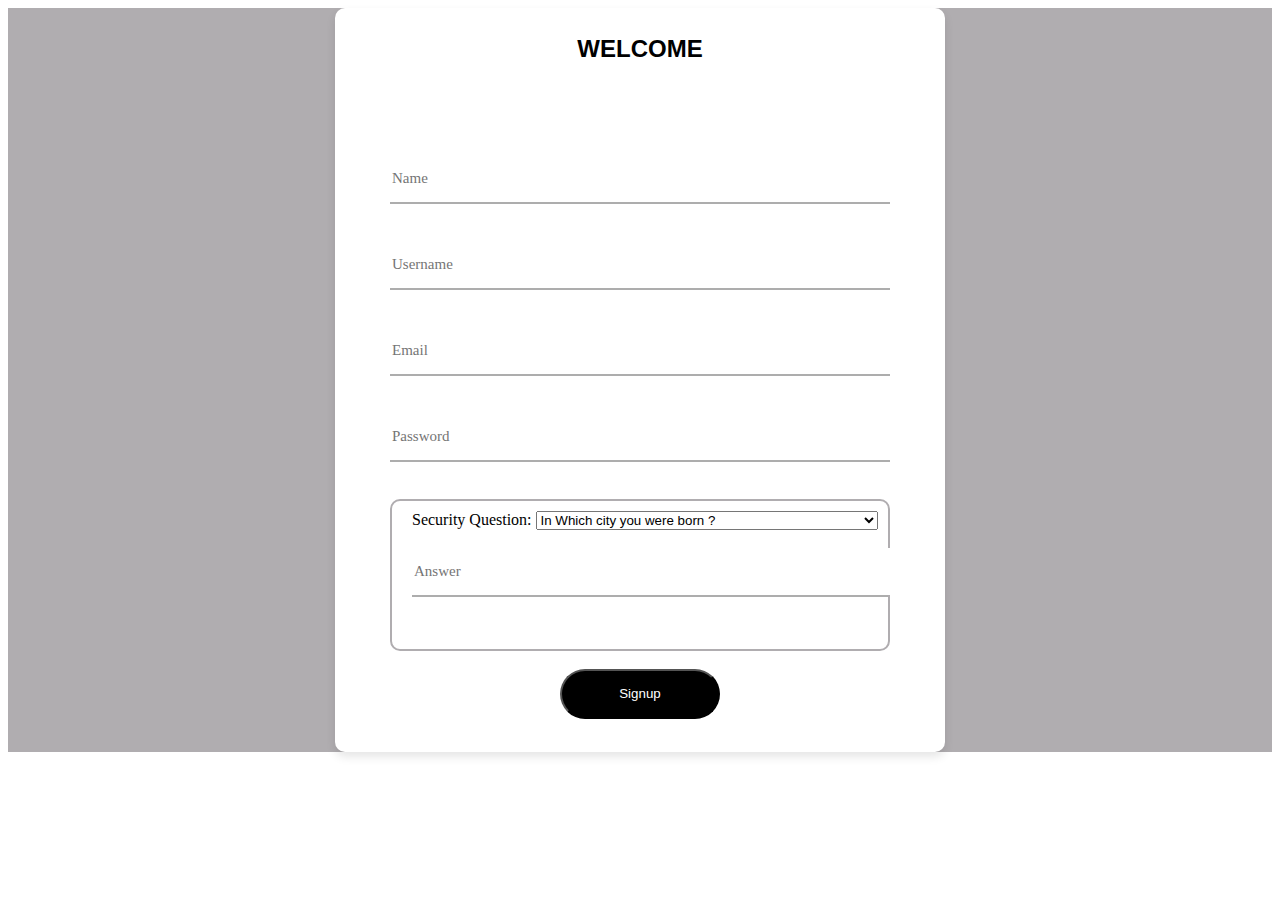
==== signup.html @ 721e08b5 "Merge pull request #1 from ggandhi27/master" ====
<!DOCTYPE html>
<html lang="en">
<html>

<head> 
	<title> Welcome</title>
	<meta charset="UTF-8">
		
	<link rel="stylesheet" type="text/css" href="style2.css">
	
</head>

<body>
	
	<div class="container-login100" style="background-color:#B0ADB0">
		<div class="wrap-login100">
			<h2 style="font-family:Arial"> <CENTER>WELCOME<center></h2>
			<br>
			<br>
			<br>
			<br>
			
			<form action ="">
			<div class="wrap-input100">
				<input class="input100" type="text" name="name" placeholder="Name">
			</div>
			
			<div class="wrap-input100">
				<input class="input100" type="text" name="username" placeholder="Username">
			</div>
			
			<div class="wrap-input100">
				<input class="input100" type="text" name="email" placeholder="Email">
				
			</div>
			
			<div class="wrap-input100">
				<input class="input100" type="password" name="password" placeholder="Password">
			</div>
			
			<!--Start Drop down list-->
			<div class="drop-down">
				Security Question: 
				<select>
					<option value="birthplace">In Which city you were born ?</option>
					<option value="nickname">What's Your Nickname ?</option>
					<option value="NickName">What's the company name of your first Mobile device?</option>
				</select>
				<br>
				<br>
				<div class="wrap-input100">
					<input class="input100" type="text" name="answer" placeholder="Answer">
				</div>
				
				
			</div>
			<!--End Drop Down list-->
			
			<center>
			<!-- <div class="oval"> -->
			<br>
				<button class="oval100"type="submit" value="Signup" style="color:white">Signup  </button>
			<!-- </div> -->
			</center>
			
			
			</form>
			
		</div> 
	</div>

</body>
---- style2.css ----
<<<<<<< HEAD




.container-login100 {
}

.wrap-login100 {
  width: 500px;
  margin: auto;
  background: #fff;
  border-radius: 10px;
  overflow: hidden;
  padding: 7px 55px 33px 55px;
  

  box-shadow: 0 5px 20px 0px rgba(0, 0, 0, 0.1);
  -moz-box-shadow: 0 5px 10px 0px rgba(0, 0, 0, 0.1);
  -webkit-box-shadow: 0 5px 10px 0px rgba(0, 0, 0, 0.1);
  -o-box-shadow: 0 5px 10px 0px rgba(0, 0, 0, 0.1);
  -ms-box-shadow: 0 5px 10px 0px rgba(0, 0, 0, 0.1);
}

.oval100 {
  width: 160px;
  height: 50px;
  background: #000000;
  border-radius: 40px;
}



.input100 {
  font-family: Poppins-Regular;
  font-size: 15px;
  
  line-height: 1.2;

  display: block;
  width: 100%;
  height: 4px;
  border: none;
border-color: transparent;
 

}


.input100 {
  font-family: Poppins-Regular;
  font-size: 15px;
  
  line-height: 1.2;

  display: block;
  width: 100%;
  height: 45px;
  border: none;
border-color: transparent;

}

.wrap-input100 {
  width: 100%;
  position: relative;
  border-bottom: 2px solid #adadad;
  margin-bottom: 37px;
}
.drop-down	{
	border-radius: 10px;
	border: 2px solid #B0ADB0;
	padding-top: 10px;
	padding-left: 20px;
	padding-bottom: 15px;
}
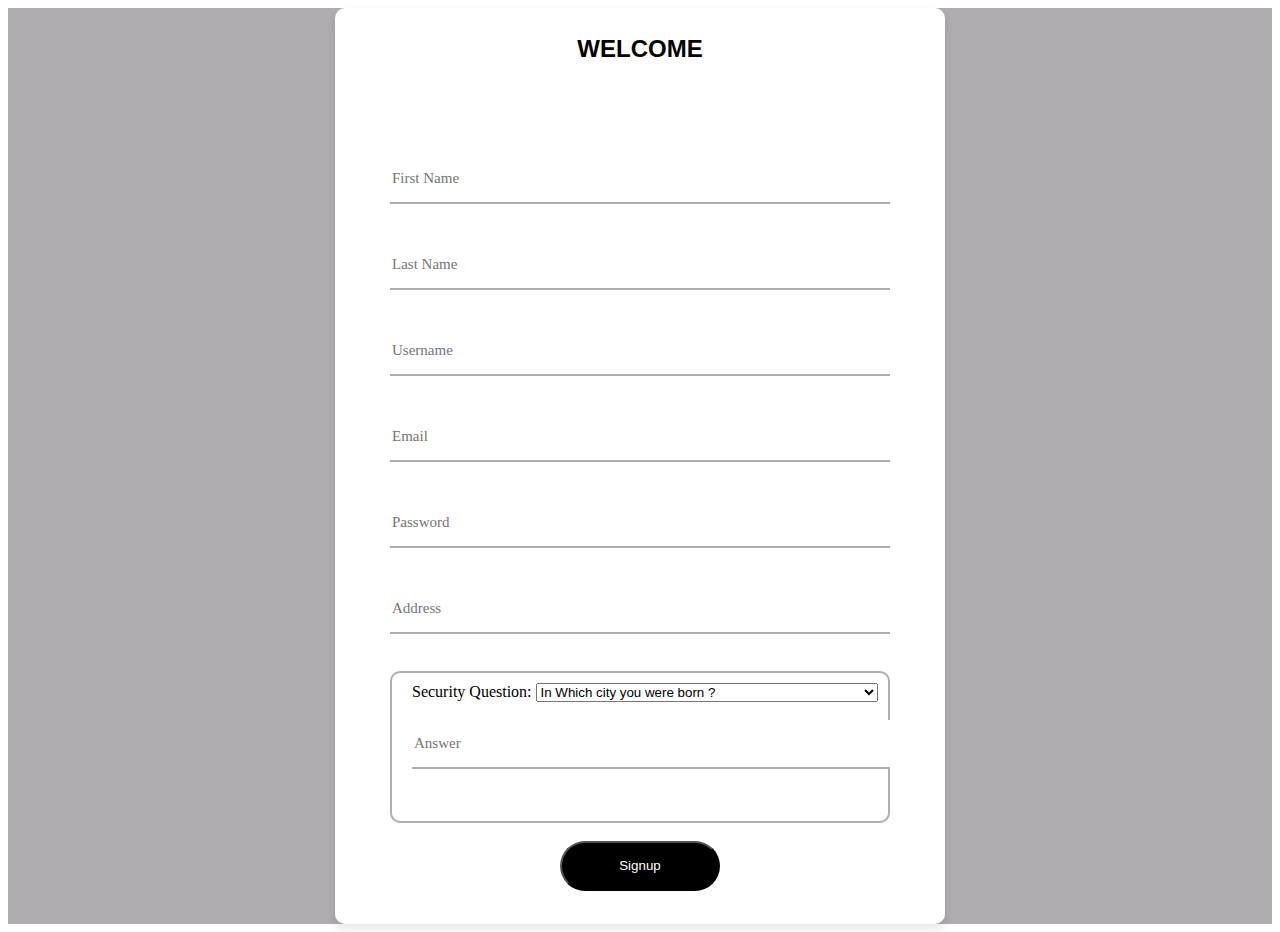
==== commit 6af5475f: "signup.html was modified. Added some input fields to the file" ====
--- a/signup.html
+++ b/signup.html
@@ -20,9 +20,12 @@
 			<br>
 			<br>
 			
-			<form action ="">
+			<form action ="/scripts/signup.py" method="get">
 			<div class="wrap-input100">
-				<input class="input100" type="text" name="name" placeholder="Name">
+				<input class="input100" type="text" name="fname" placeholder="First Name">
+			</div>
+			<div class="wrap-input100">
+				<input class="input100" type="text" name="lname" placeholder="Last Name">
 			</div>
 			
 			<div class="wrap-input100">
@@ -38,10 +41,13 @@
 				<input class="input100" type="password" name="password" placeholder="Password">
 			</div>
 			
+			<div class="wrap-input100">
+				<input class="input100" type="text" name="address" placeholder="Address">
+			</div>
 			<!--Start Drop down list-->
 			<div class="drop-down">
 				Security Question: 
-				<select>
+				<select name = "question">
 					<option value="birthplace">In Which city you were born ?</option>
 					<option value="nickname">What's Your Nickname ?</option>
 					<option value="NickName">What's the company name of your first Mobile device?</option>
